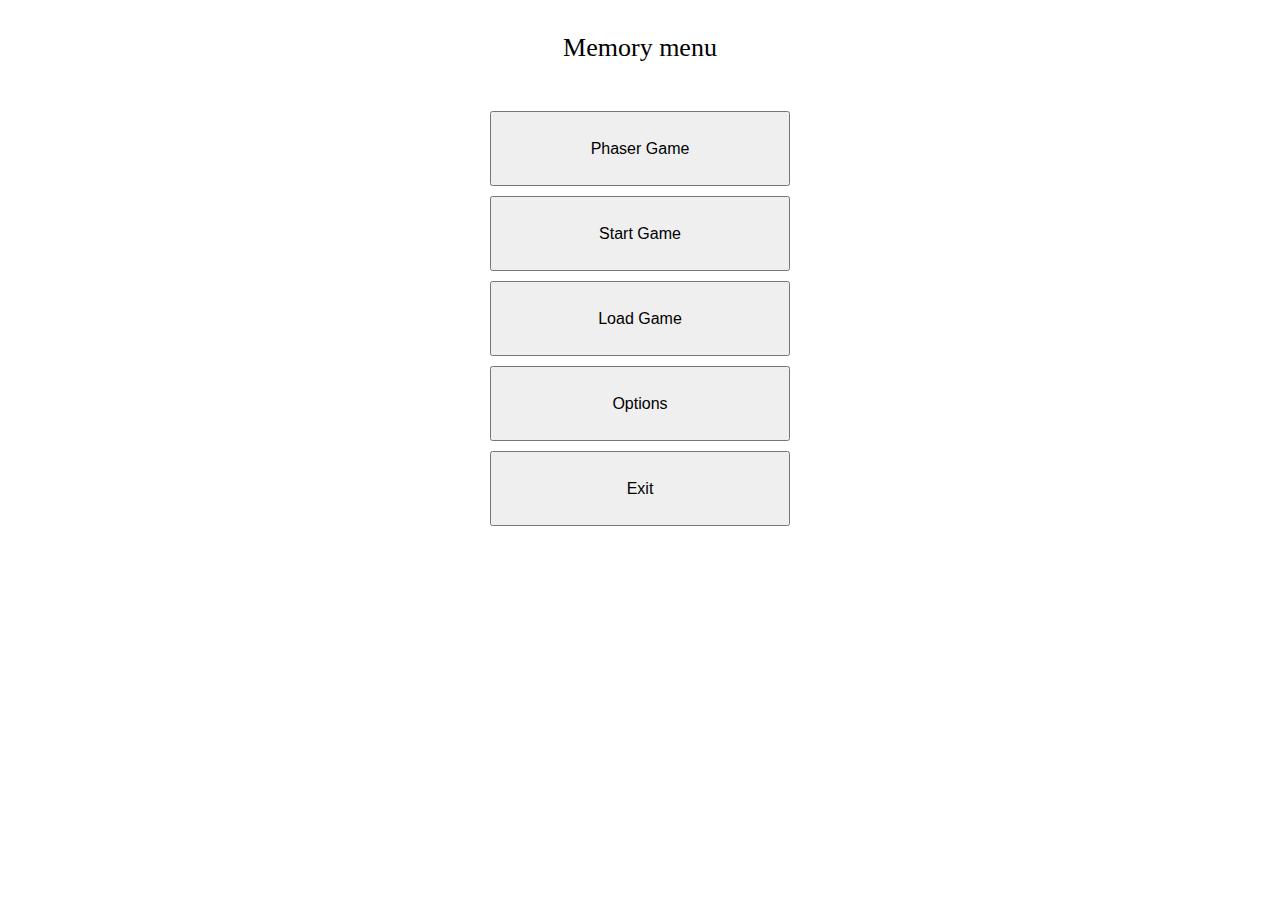
==== index.html @ 54bec8f0 "primer commit" ====
<!DOCTYPE html> 
<html>
	<head>
		<link rel="stylesheet" href="./styles/main.css">
		<script src="./js/loader.js"></script>
		<script src="./js/game_info.js"></script>
		<script src="./js/menu_controller.js"></script>
		<title> My first game - Menu </title>
	</head>
	<body>
		<p class="menu-object" id="title">Memory menu</p>
		<button class="menu-object" onclick="phaser_game()"> 
			Phaser Game 
		</button>
		<button class="menu-object" onclick="start_game()"> 
			Start Game 
		</button>
		<button class="menu-object" onclick="load()"> 
			Load Game 
		</button>
		<button class="menu-object" onclick="options()"> 
			Options 
		</button>
		<button class="menu-object" onclick="exit()"> 
			Exit 
		</button>
	</body>
</html>
---- styles/main.css ----
input[type=number]{
	height: 3rem;
    font-size: 1.3rem;
    font-weight: bold;
    width: 3rem;
    text-align: center;
}

#title{
	font-size: 26px;
	line-height: 75px;
}

.menu-object{
	display:block;
	margin-left: auto;
	margin-right: auto;
	width: 300px;
	height: 75px;
	font-size: 16px;
	margin-top: 10px;
}

p{
	text-align: center;
}

button.menu-object:active{
	font-size: 18px;
	width: 275px;
	height: 70px;
}

button.menu-object:hover:not(:active){
	font-size: 22px;
	width: 325px;
	height: 85px;
}
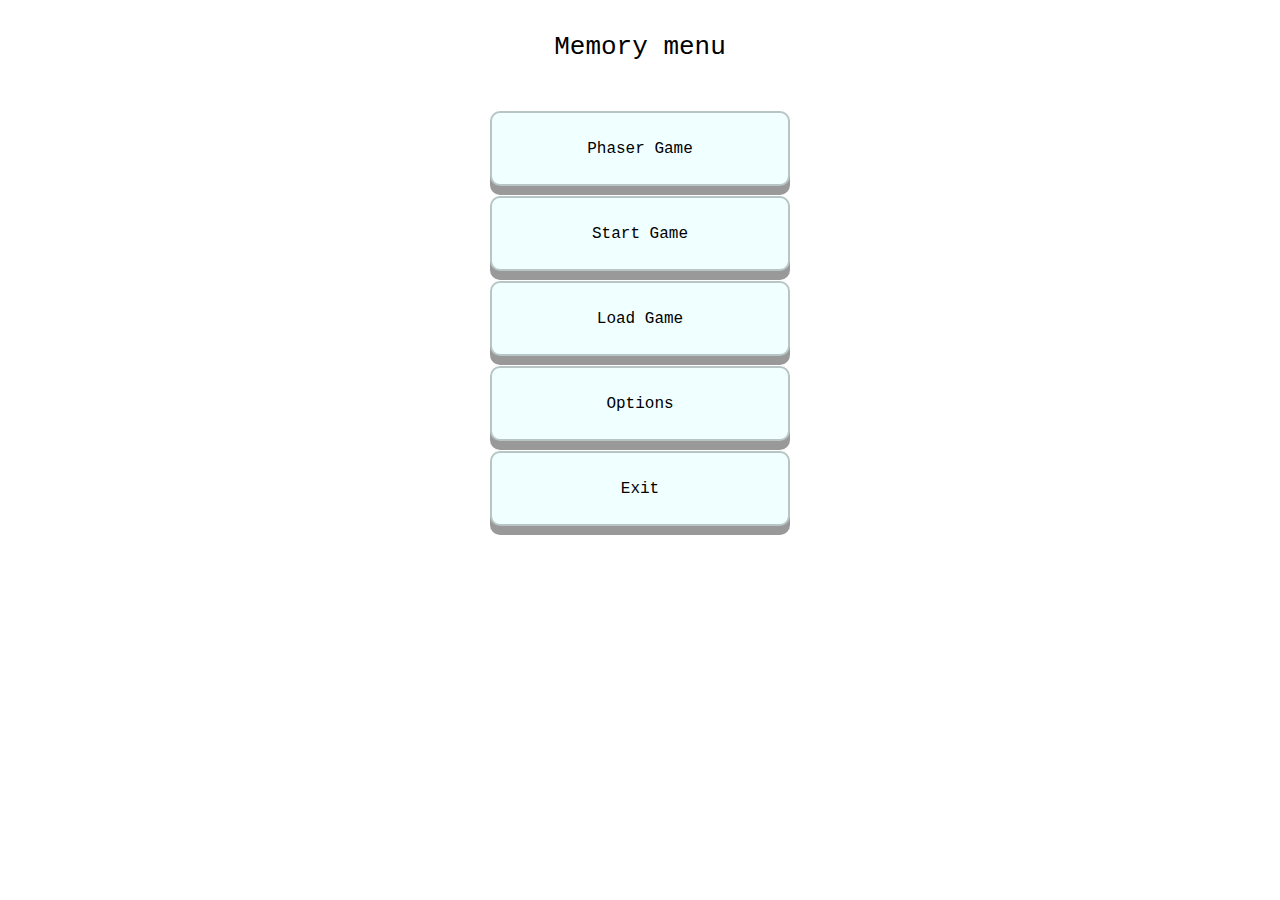
==== commit 02dfa4c4: "Apartats 1 - 3" ====
--- a/index.html
+++ b/index.html
@@ -9,7 +9,7 @@
 	</head>
 	<body>
 		<p class="menu-object" id="title">Memory menu</p>
-		<button class="menu-object" onclick="phaser_game()"> 
+		<button class="menu-object" onclick="phaser_menu()"> 
 			Phaser Game 
 		</button>
 		<button class="menu-object" onclick="start_game()"> 
--- a/styles/main.css
+++ b/styles/main.css
@@ -9,6 +9,7 @@
 #title{
 	font-size: 26px;
 	line-height: 75px;
+	font-family: 'Courier New', Courier, monospace;
 }
 
 .menu-object{
@@ -23,17 +24,26 @@
 
 p{
 	text-align: center;
+	font-family: 'Courier New', Courier, monospace;
+}
+
+button{
+	border-radius: 10px;
+	border: 2px solid rgb(184, 197, 197);
+	background:azure;
+	padding:15px 25px;
+	cursor:pointer;
+	box-shadow: 0 9px #999;
+	font-family: 'Courier New', Courier, monospace;
 }
 
 button.menu-object:active{
-	font-size: 18px;
-	width: 275px;
-	height: 70px;
+	background-color: rgb(209, 226, 226);
+	box-shadow: 0 5px #666;
+	transform: translateY(4px);
 }
 
 button.menu-object:hover:not(:active){
-	font-size: 22px;
-	width: 325px;
-	height: 85px;
+	background-color: rgb(209, 226, 226);
 }
 
